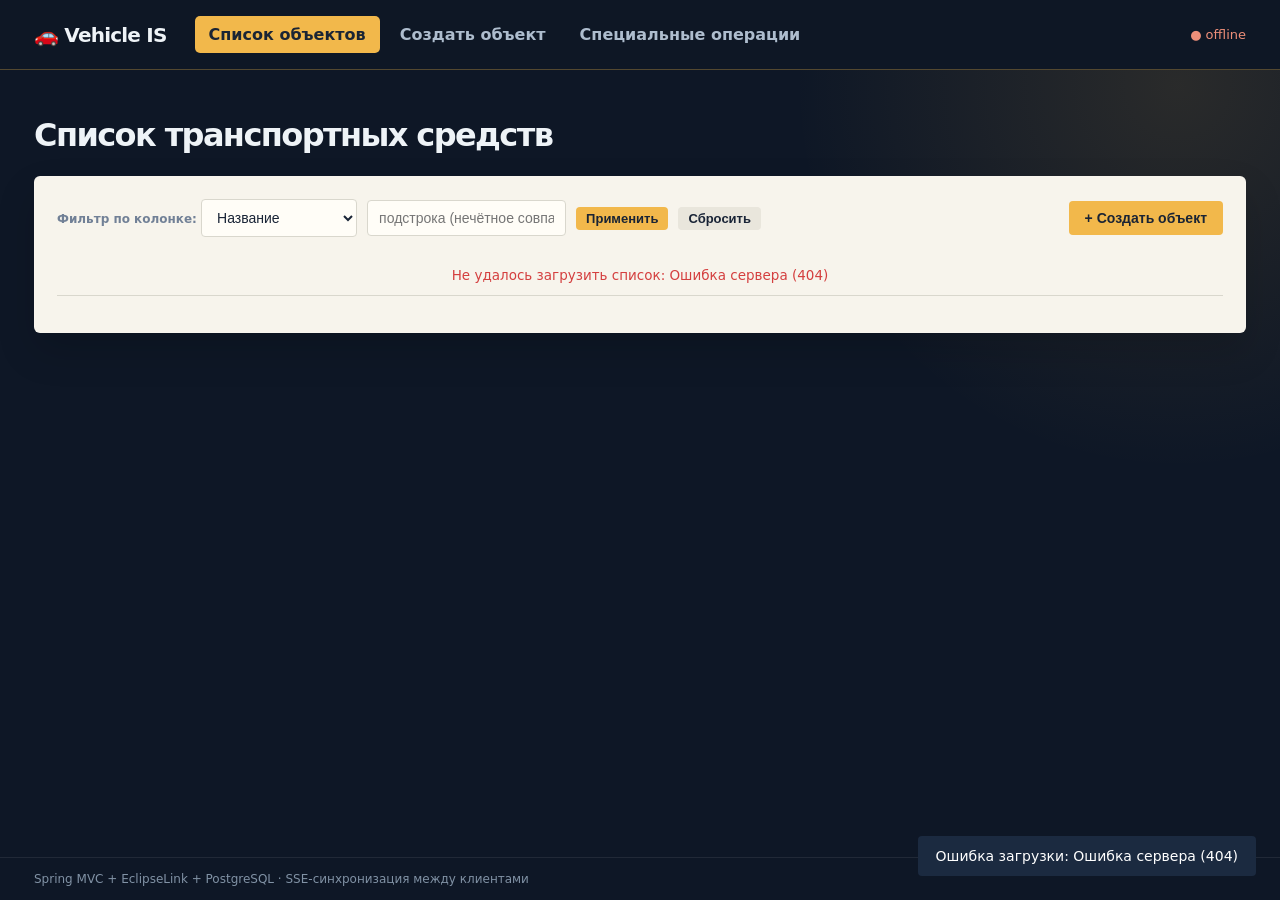
==== src/main/webapp/static/index.html @ c3acc258 "Initial commit" ====
<!DOCTYPE html>
<html lang="ru">
<head>
    <meta charset="UTF-8">
    <meta name="viewport" content="width=device-width, initial-scale=1.0">
    <title>Информационная система «Транспортные средства»</title>
    <link rel="stylesheet" href="css/style.css">
</head>
<body>
<header class="topbar">
    <h1>🚗 Vehicle IS</h1>
    <nav class="menu">
        <a href="#/" class="menu-link active">Список объектов</a>
        <a href="#/new" class="menu-link">Создать объект</a>
        <a href="#/special" class="menu-link">Специальные операции</a>
    </nav>
    <span id="sse-status" class="sse-status" title="Статус синхронизации с сервером">● offline</span>
</header>

<main id="app"></main>

<footer class="footer">Spring MVC + EclipseLink + PostgreSQL · SSE-синхронизация между клиентами</footer>

<!-- Модальное окно создания/редактирования -->
<div id="modal-backdrop" class="modal-backdrop hidden">
    <div class="modal" role="dialog" aria-modal="true">
        <div class="modal-header">
            <h2 id="modal-title">Форма</h2>
            <button class="btn-close" onclick="App.closeModal()">✕</button>
        </div>
        <div class="modal-body" id="modal-body"></div>
    </div>
</div>

<script src="js/app.js"></script>
</body>
</html>
---- src/main/webapp/static/css/style.css ----
:root {
    --bg: #0e1726;
    --bg-soft: #152238;
    --panel: #f7f4ec;
    --panel-strong: #fffdf7;
    --accent: #f2b84b;
    --accent-dark: #c98519;
    --danger: #c94c4c;
    --text: #192436;
    --muted: #718096;
    --border: #d9d7cd;
    --ink-on-dark: #eef3f7;
}

* { box-sizing: border-box; }

body {
    margin: 0;
    font-family: Inter, ui-sans-serif, system-ui, -apple-system, "Segoe UI", sans-serif;
    background: var(--bg);
    color: var(--ink-on-dark);
    display: flex;
    flex-direction: column;
    min-height: 100vh;
}

.topbar {
    display: flex;
    align-items: center;
    gap: 28px;
    padding: 16px 34px;
    background: rgba(14, 23, 38, .96);
    border-bottom: 1px solid rgba(242, 184, 75, .3);
    position: sticky;
    top: 0;
    z-index: 10;
}

.topbar h1 {
    font-size: 20px;
    letter-spacing: -.04em;
    margin: 0;
    white-space: nowrap;
}

.menu { display: flex; gap: 6px; flex: 1; }

.menu-link {
    padding: 9px 14px;
    border-radius: 5px;
    text-decoration: none;
    color: #aebdce;
    font-weight: 650;
    transition: color .18s, background .18s;
}

.menu-link:hover { color: var(--ink-on-dark); background: rgba(255,255,255,.07); }
.menu-link.active { background: var(--accent); color: #1a2434; }

.sse-status { font-size: 13px; color: #ee8f79; white-space: nowrap; }
.sse-status.online { color: #8bd39d; }

main {
    flex: 1;
    padding: 46px 34px 70px;
    max-width: 1520px;
    width: 100%;
    margin: 0 auto;
    background:
        radial-gradient(circle at 92% 2%, rgba(242,184,75,.12), transparent 24rem),
        var(--bg);
}

.footer {
    padding: 14px 34px;
    font-size: 12px;
    color: #8192a5;
    text-align: left;
    border-top: 1px solid rgba(255,255,255,.08);
    background: var(--bg);
}

.panel {
    background: var(--panel);
    border: 1px solid rgba(255,255,255,.08);
    border-radius: 6px;
    padding: 22px;
    margin-bottom: 18px;
    color: var(--text);
    box-shadow: 0 18px 38px rgba(0,0,0,.15);
}

.toolbar { display: flex; gap: 10px; align-items: center; flex-wrap: wrap; margin-bottom: 18px; }

.toolbar label { font-size: 12px; color: var(--muted); font-weight: 700; }
.filter-controls { display: flex; gap: 10px; align-items: center; flex-wrap: wrap; }

select, input[type=text], input[type=number], input[type=datetime-local] {
    padding: 9px 11px;
    border: 1px solid var(--border);
    border-radius: 4px;
    font-size: 14px;
    background: var(--panel-strong);
    color: var(--text);
}

input:focus, select:focus, button:focus-visible, a:focus-visible {
    outline: 3px solid rgba(242,184,75,.42);
    outline-offset: 2px;
}

input.invalid, select.invalid { border-color: var(--danger); background: #fff3f3; }

button.btn {
    padding: 9px 16px;
    border: none;
    border-radius: 4px;
    background: var(--accent);
    color: #1a2434;
    font-weight: 750;
    font-size: 14px;
    cursor: pointer;
    transition: background .18s, transform .18s;
}

button.btn:hover { background: #ffd16d; transform: translateY(-1px); }
button.btn.secondary { background: #e9e6dc; color: var(--text); }
button.btn.danger { background: var(--danger); }
button.btn.small { padding: 4px 10px; font-size: 13px; }

table.grid { width: 100%; border-collapse: collapse; font-size: 13.5px; }

table.grid th, table.grid td {
    border-bottom: 1px solid var(--border);
    padding: 12px 10px;
    text-align: left;
    white-space: nowrap;
}

table.grid th {
    background: #e9e5da;
    color: #586578;
    font-size: 11px;
    letter-spacing: .04em;
    cursor: pointer;
    user-select: none;
    position: sticky;
    top: 0;
}

table.grid th .arrow { color: var(--accent-dark); }
table.grid tr:hover td { background: #fffaf0; }

.table-wrap { overflow-x: auto; }

.pagination { display: flex; gap: 8px; align-items: center; margin-top: 14px; font-size: 14px; }
.pagination .page-info { color: var(--muted); }

.form-grid { display: grid; grid-template-columns: 1fr 1fr; gap: 16px 20px; }
.form-grid .field.full { grid-column: 1 / -1; }

.field label { display: block; font-size: 13px; font-weight: 600; margin-bottom: 4px; }
.field .hint { font-size: 11.5px; color: var(--muted); margin-top: 3px; }
.field .error-msg { font-size: 12.5px; color: var(--danger); margin-top: 3px; display: none; }
.field .error-msg.show { display: block; }
.field input, .field select { width: 100%; }

.modal-backdrop {
    position: fixed;
    inset: 0;
    background: rgba(5, 11, 20, .78);
    display: flex;
    align-items: center;
    justify-content: center;
    z-index: 100;
}

.modal-backdrop.hidden { display: none; }

.modal {
    background: var(--panel);
    border-radius: 6px;
    max-width: 720px;
    width: 95%;
    max-height: 92vh;
    overflow-y: auto;
    box-shadow: 0 24px 80px rgba(0,0,0,.42);
}

.modal-header {
    display: flex;
    justify-content: space-between;
    align-items: center;
    padding: 14px 20px;
    border-bottom: 3px solid var(--accent);
    position: sticky;
    top: 0;
    background: var(--panel);
}

.modal-header h2 { margin: 0; font-size: 18px; }
.btn-close { border: none; background: none; font-size: 18px; cursor: pointer; color: var(--muted); }
.modal-body { padding: 20px; }

.detail-table td:first-child { font-weight: 600; color: var(--muted); width: 220px; }

.result-box {
    margin-top: 12px;
    padding: 12px 16px;
    background: #f0f7f1;
    border: 1px solid #cde7d3;
    border-radius: 10px;
    font-size: 14px;
}

.result-box.error { background: #fdf0f0; border-color: #eecaca; color: var(--danger); }

.toast {
    position: fixed;
    bottom: 24px;
    right: 24px;
    background: #1b2a40;
    color: #fff;
    padding: 12px 18px;
    border-radius: 4px;
    font-size: 14px;
    opacity: 0;
    transform: translateY(10px);
    transition: all .3s;
    z-index: 200;
}

.toast.show { opacity: 1; transform: translateY(0); }

.badge { padding: 2px 8px; border-radius: 10px; background: #e9e6dc; color: var(--accent-dark); font-size: 12px; }

h2.page-title { margin: 0 0 22px; font-size: 32px; letter-spacing: -.05em; color: var(--ink-on-dark); }

@media (max-width: 760px) {
    .topbar { padding: 14px 18px; gap: 14px; flex-wrap: wrap; }
    .menu { order: 3; flex-basis: 100%; }
    main { padding: 28px 16px 52px; }
    .form-grid { grid-template-columns: 1fr; }
    .form-grid .field.full { grid-column: auto; }
    h2.page-title { font-size: 26px; }
}

@media (prefers-reduced-motion: reduce) {
    *, *::before, *::after { transition-duration: .01ms !important; }
}
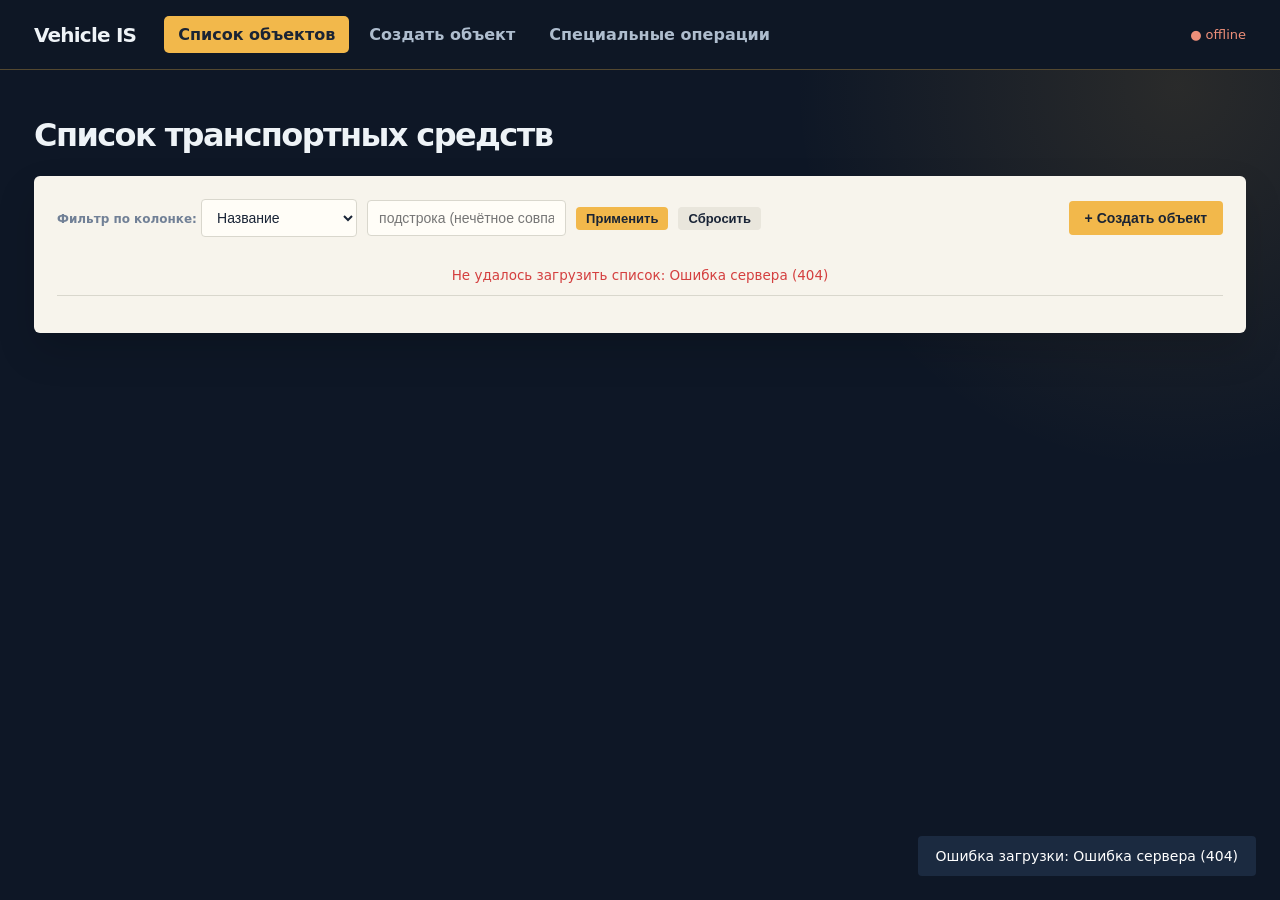
==== commit a3aecd69: "final version: all working on helios" ====
--- a/src/main/webapp/static/index.html
+++ b/src/main/webapp/static/index.html
@@ -8,7 +8,7 @@
 </head>
 <body>
 <header class="topbar">
-    <h1>🚗 Vehicle IS</h1>
+    <h1>Vehicle IS</h1>
     <nav class="menu">
         <a href="#/" class="menu-link active">Список объектов</a>
         <a href="#/new" class="menu-link">Создать объект</a>
@@ -19,9 +19,6 @@
 
 <main id="app"></main>
 
-<footer class="footer">Spring MVC + EclipseLink + PostgreSQL · SSE-синхронизация между клиентами</footer>
-
-<!-- Модальное окно создания/редактирования -->
 <div id="modal-backdrop" class="modal-backdrop hidden">
     <div class="modal" role="dialog" aria-modal="true">
         <div class="modal-header">
